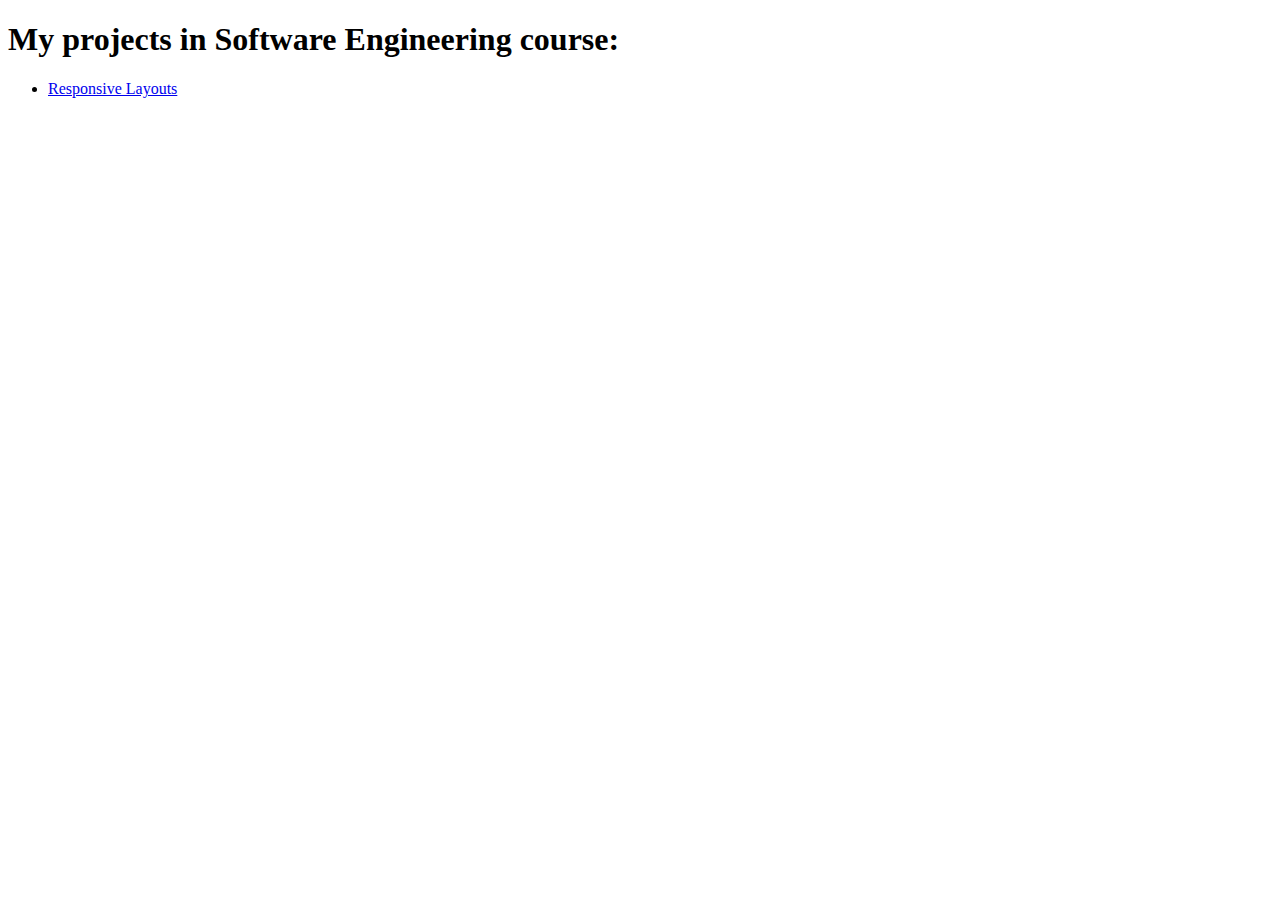
==== index.html @ a4372e23 "First test" ====
<!DOCTYPE html>
<html lang="en">

<head>
    <meta charset="UTF-8">
    <meta name="viewport" content="width=device-width, initial-scale=1.0">
    <title>Document</title>
</head>

<body>
    <h1>My projects in Software Engineering course:</h1>
    <ul>
        <li><a href="./Responsive-Layouts/index.html">Responsive Layouts</a></li>
    </ul>

    <script> 
        // Get all the links on the page 
        const links = document.querySelectorAll('a');
        // Go through each link and set the attribute 
        target = "_blank"; 
        links.forEach(link => { 
            link.setAttribute('target', '_blank'); 
        }); 
    </script>
</body>

</html>
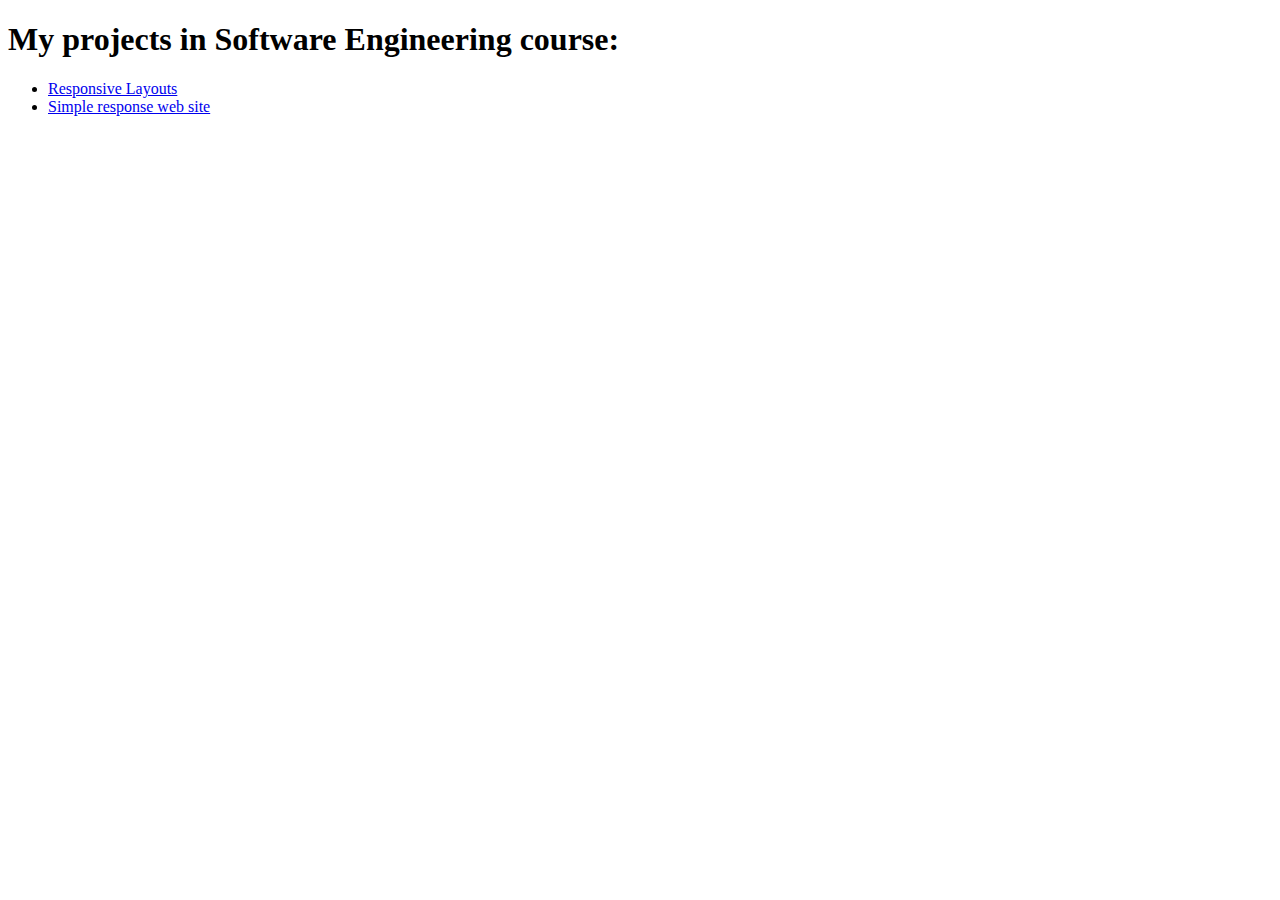
==== commit 9f24edef: "upload simple response exercise" ====
--- a/index.html
+++ b/index.html
@@ -11,6 +11,7 @@
     <h1>My projects in Software Engineering course:</h1>
     <ul>
         <li><a href="./Responsive-Layouts/index.html">Responsive Layouts</a></li>
+        <li><a href="./Simple-responsive/index.html">Simple response web site</a></li>
     </ul>
 
     <script> 
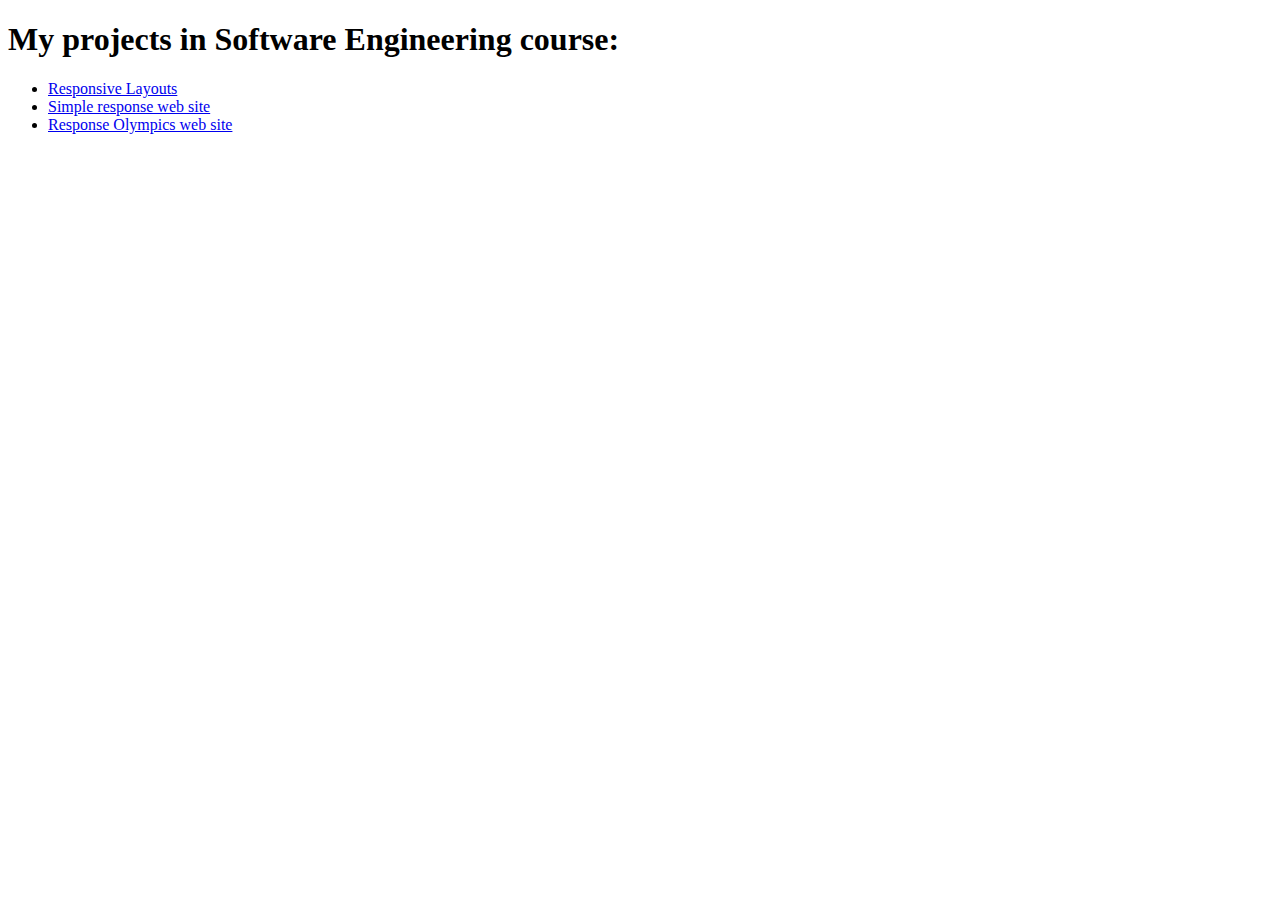
==== commit ec93c88c: "Testing final version" ====
--- a/index.html
+++ b/index.html
@@ -12,6 +12,7 @@
     <ul>
         <li><a href="./Responsive-Layouts/index.html">Responsive Layouts</a></li>
         <li><a href="./Simple-responsive/index.html">Simple response web site</a></li>
+        <li><a href="./Response-Olympics/index.html">Response Olympics web site</a></li>
     </ul>
 
     <script> 
